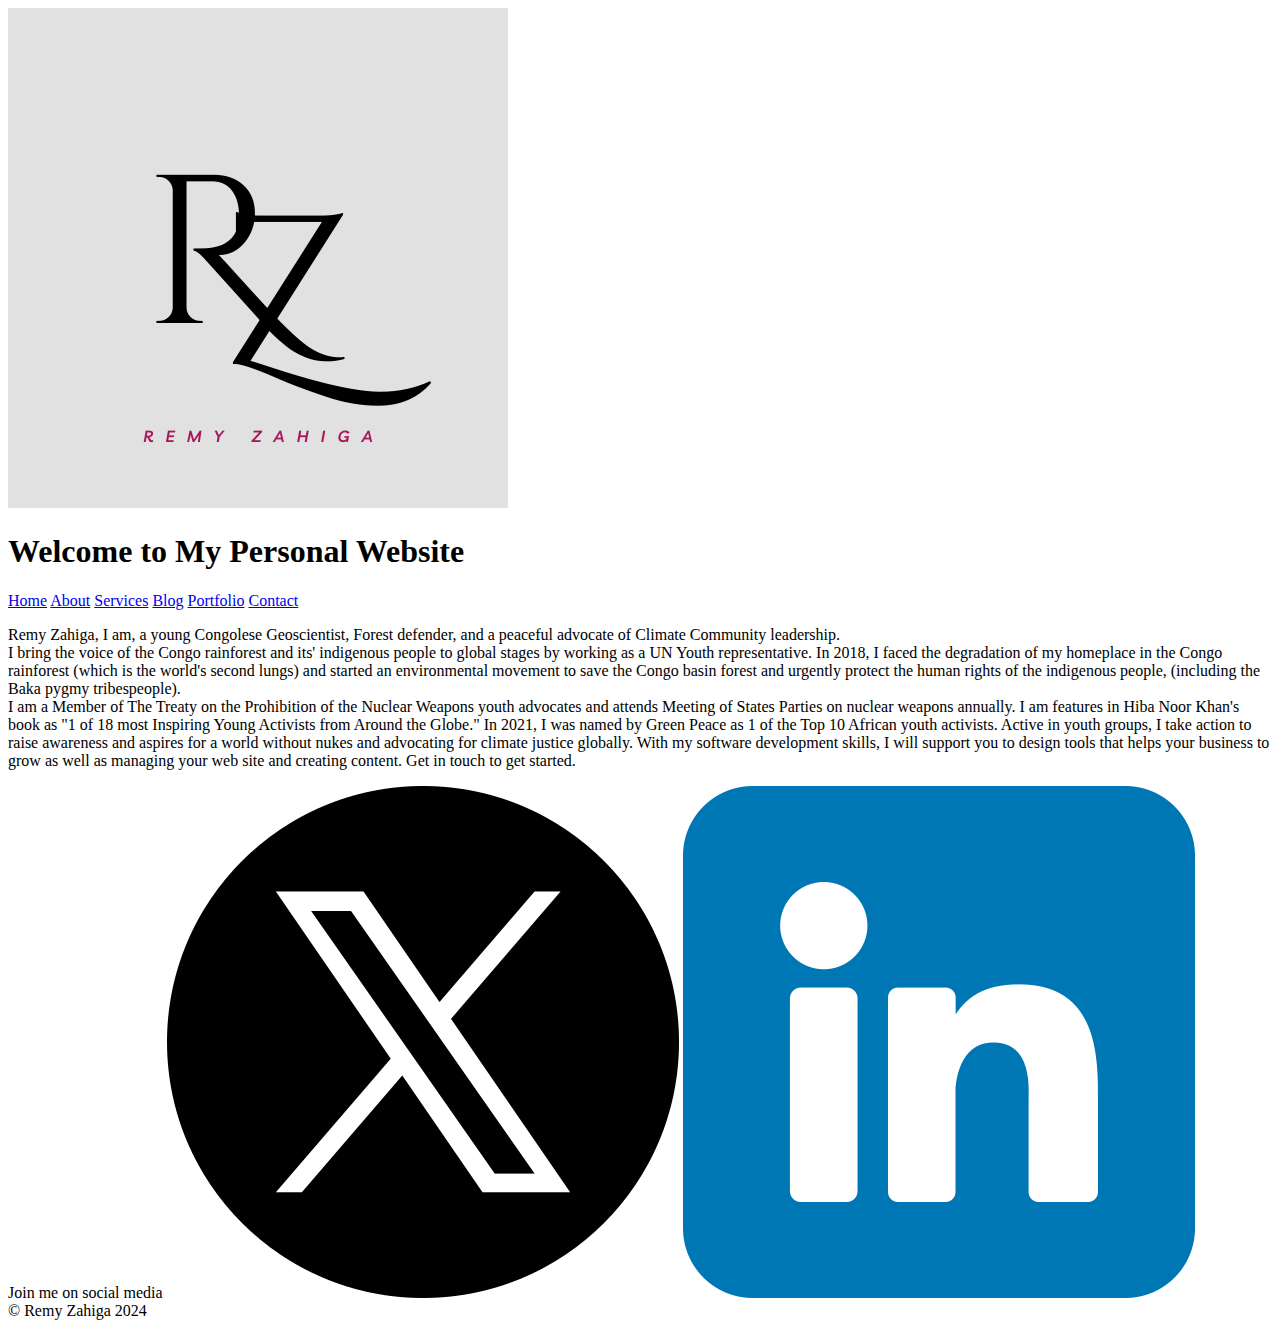
==== about.html @ 8383b8d5 "Add files via upload" ====
<!DOCTYPE html>
<html lang="en">

<head>
    <meta charset="UTF-8">
    <meta name="viewport" content="width=device-width, initial-scale=1.0">
    <title>About - Remy's Personal Website</title>
    <link href="style.css" rel="stylesheet" type="text/css">
</head>

<body>

    <header id="header">
        <img src="logo remy.png" alt="Logo" class="logo">
        <h1>Welcome to My Personal Website</h1>
    </header>

    <nav id="navbar">
        <a href="index.html">Home</a>
        <a href="about.html" class="active">About</a>
        <a href="services.html">Services</a>
        <a href="blog.html">Blog</a>
        <a href="portfolio.html">Portfolio</a>
        <a href="contact.html">Contact</a>
    </nav>

    <div id="about">
        <p>Remy Zahiga, I am, a young Congolese Geoscientist, Forest defender, and a peaceful 
			advocate of Climate Community leadership. <br>
			I bring the voice of the Congo rainforest and 
			its' indigenous people to global stages by working as a UN Youth representative.
			In 2018, I faced the degradation of my homeplace in the Congo rainforest (which is the 
			world's second lungs) and started an environmental movement to save the Congo basin 
			forest and urgently protect the human rights of the indigenous people, (including the Baka 
			pygmy tribespeople).<br>
			I am a Member of The Treaty on the Prohibition of the Nuclear Weapons youth advocates 
			and attends Meeting of States Parties on nuclear weapons annually. I am features in Hiba 
			Noor Khan's book as "1 of 18 most Inspiring Young Activists from Around the Globe." In 
			2021, I was named by Green Peace as 1 of the Top 10 African youth activists.
			Active in youth groups, I take action to raise awareness and aspires for a world without 
			nukes and advocating for climate justice globally.
			With my software development skills, I will support you to design tools that helps your 
			business to grow as well as managing your web site and creating content. Get in touch to 
			get started.</p>
    </div>

    <footer id="footer">
        <div id="social">
            Join me on social media
            <a href="https://twitter.com/Remy_Zahiga" class="social-link"><img src="twitter.png" alt="Twitter"></a>
            <a href="https://ie.linkedin.com/in/remy-zahiga-4a38a5113" class="social-link"><img src="linkedin.png" alt="LinkedIn"></a>
        </div>
        <div>© Remy Zahiga 2024</div>
    </footer>

</body>

</html>
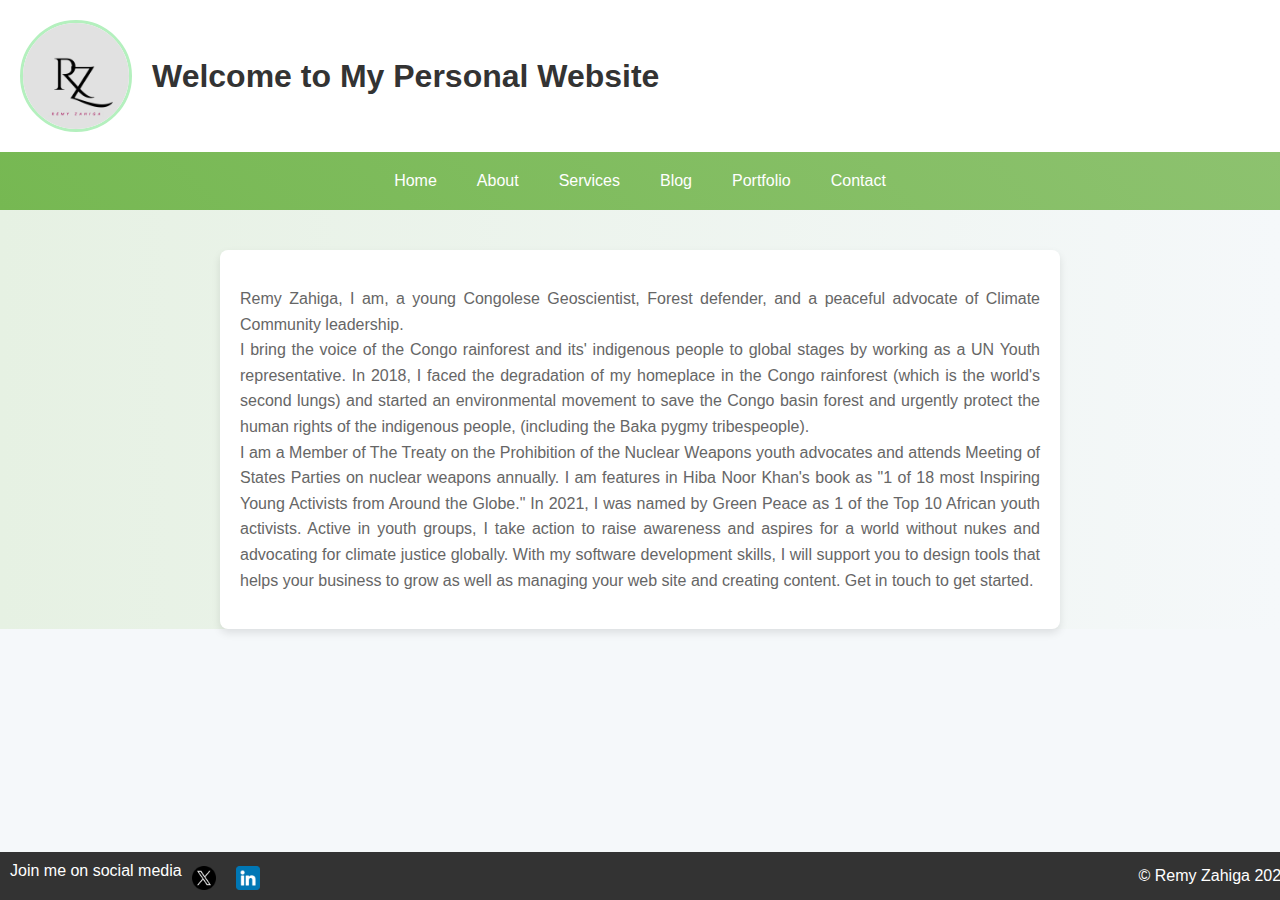
==== commit fd991ae2: "Update about.html" ====
--- a/about.html
+++ b/about.html
@@ -5,7 +5,7 @@
     <meta charset="UTF-8">
     <meta name="viewport" content="width=device-width, initial-scale=1.0">
     <title>About - Remy's Personal Website</title>
-    <link href="style.css" rel="stylesheet" type="text/css">
+    <link href="Style.css" rel="stylesheet" type="text/css">
 </head>
 
 <body>
@@ -15,14 +15,15 @@
         <h1>Welcome to My Personal Website</h1>
     </header>
 
-    <nav id="navbar">
-        <a href="index.html">Home</a>
-        <a href="about.html" class="active">About</a>
-        <a href="services.html">Services</a>
-        <a href="blog.html">Blog</a>
-        <a href="portfolio.html">Portfolio</a>
-        <a href="contact.html">Contact</a>
-    </nav>
+    <div id="navbar">
+		<a href= "index.html">Home</a> 
+	     <a href= "about.html">About</a> 
+	   <a href= "services.html">Services</a>
+	     <a href= "blog.html">Blog</a>
+		 <a href= "portfolio.html">Portfolio</a>
+		 <a href= "contact.html">Contact</a>
+       
+	</div>
 
     <div id="about">
         <p>Remy Zahiga, I am, a young Congolese Geoscientist, Forest defender, and a peaceful 
--- a/Style.css
+++ b/Style.css
@@ -0,0 +1,298 @@
+@charset "utf-8";
+
+/* Reset some basic elements */
+body, html {
+    margin: 0;
+    padding: 0;
+    box-sizing: border-box;
+    font-family: 'Segoe UI', Tahoma, Geneva, Verdana, sans-serif;
+    background-color: #F5F8FA;
+    color: #333;
+}
+
+/* Smooth transition for hover effects */
+a, button {
+    transition: all 0.3s ease;
+}
+
+/* Header styles */
+#header {
+    display: flex;
+    align-items: center;
+    padding: 20px;
+    background-color: #ffffff;
+    box-shadow: 0 2px 5px rgba(0,0,0,0.1);
+}
+
+.logo {
+    border-radius: 50%;
+    width: 106px;
+    height: 106px;
+    margin-right: 20px;
+    object-fit: cover;
+    border: 3px solid #B4F0BE;
+}
+
+/* Navigation bar */
+#navbar {
+    display: flex;
+    justify-content: center;
+    padding: 10px 0;
+    background: linear-gradient(45deg, #76b852, #8DC26F);
+    color: white;
+    margin: 0;
+    font-size: 16px;
+}
+
+#navbar a {
+    color: white;
+    padding: 10px 15px;
+    border-radius: 20px;
+    text-decoration: none;
+    font-weight: 500;
+}
+
+#navbar a:hover {
+    background-color: rgba(255,255,255,0.2);
+}
+
+/* Main content */
+#content {
+    display: grid;
+    grid-template-columns: 1fr;
+    padding: 20px;
+    text-align: center;
+}
+
+/* Footer */
+#footer {
+    display: flex;
+    justify-content: space-between;
+    align-items: center;
+    padding: 10px 20px;
+    background: #76b852;
+    color: white;
+    position: fixed;
+    bottom: 0;
+    width: calc(100% - 40px);
+}
+
+#social {
+    display: flex;
+}
+
+.social-link {
+    margin: 0 10px;
+    color: white;
+    font-size: 24px;
+}
+
+/* Enhancements for forms and buttons */
+input[type=text], select, textarea {
+    width: 100%;
+    padding: 15px;
+    margin-top: 8px;
+    margin-bottom: 16px;
+    border: 1px solid #ccc;
+    border-radius: 4px;
+    box-sizing: border-box;
+}
+
+input[type=submit] {
+    width: auto;
+    background-color: #4CAF50;
+    color: white;
+    padding: 14px 20px;
+    border: none;
+    border-radius: 4px;
+    cursor: pointer;
+}
+
+input[type=submit]:hover {
+    background-color: #45a049;
+}
+
+/* Responsive Design */
+@media screen and (max-width: 768px) {
+    #navbar, #footer {
+        flex-direction: column;
+    }
+    
+    #navbar a, .social-link {
+        margin: 5px;
+    }
+}
+
+/* Additional aesthetic improvements */
+body {
+    background: linear-gradient(to right, #E6F1E3, #F5F8FA);
+}
+
+/* Content Styling */
+p {
+    line-height: 1.6;
+    color: #666;
+}
+
+h1, h2, h3, h4, h5, h6 {
+    color: #333;
+}
+
+/* Resize Social Media Icons */
+#social img {
+    width: 24px; /* Adjust this value to fit your design */
+    height: auto; /* Keeps the aspect ratio intact */
+    vertical-align: middle; /* Aligns the icon vertically with any adjacent text or elements */
+}
+
+/* Alternatively, if you're targeting specifically the Twitter icon */
+.twitter-icon {
+    width: 24px; /* Or any size that fits */
+    height: auto;
+}
+
+/* Enhance visuals with shadows and more */
+#content, .container {
+    box-shadow: 0 4px 6px rgba(0,0,0,0.1);
+    border-radius: 8px;
+    background: white;
+    margin: 20px auto;
+    padding: 20px;
+}
+
+.container {
+    max-width: 800px;
+}
+
+/* Resize Profile Picture */
+.profile-picture {
+    width: 150px; /* Adjust this value to the desired width */
+    height: auto; /* Keeps the aspect ratio intact */
+    border-radius: 50%; /* Optional: creates a circular profile picture */
+    object-fit: cover; /* Ensures the image covers the area without losing aspect ratio */
+    display: block; /* Optional: use if you want to center the image */
+    margin: 0 auto; /* Optional: centers the image horizontally */
+}
+
+body {
+    font-family: 'Arial', sans-serif;
+    background-color: #F0F0F0;
+    color: #333;
+    margin: 0;
+    padding: 0;
+}
+
+#header {
+    background-color: #fff;
+    padding: 20px;
+    text-align: center;
+    box-shadow: 0 2px 4px rgba(0,0,0,0.1);
+}
+
+#header .logo {
+    transition: transform 0.5s ease;
+}
+
+#header .logo:hover {
+    transform: rotate(360deg);
+}
+
+#navbar {
+    display: flex;
+    justify-content: center;
+    background-color: #333;
+    padding: 10px 0;
+}
+
+#navbar a {
+    color: white;
+    padding: 10px 20px;
+    text-decoration: none;
+    transition: background-color 0.3s ease;
+}
+
+#navbar a:hover, #navbar a.active {
+    background-color: #555;
+}
+
+#about {
+    padding: 20px;
+    text-align: justify;
+    max-width: 800px;
+    margin: 40px auto;
+    background-color: white;
+    box-shadow: 0 4px 8px rgba(0,0,0,0.1);
+    border-radius: 8px;
+    animation: fadeIn 2s ease-out;
+}
+
+@keyframes fadeIn {
+    from { opacity: 0; }
+    to { opacity: 1; }
+}
+
+#footer {
+    background-color: #333;
+    color: white;
+    text-align: center;
+    padding: 10px;
+    position: fixed;
+    bottom: 0;
+    width: 100%;
+}
+
+#social a {
+    margin: 0 10px;
+}
+
+#social img {
+    width: 24px;
+    height: 24px;
+    transition: transform 0.3s ease;
+}
+
+#social img:hover {
+    transform: scale(1.2);
+}
+
+@media (max-width: 768px) {
+    #navbar {
+        flex-direction: column;
+    }
+}
+
+/* Add to your existing CSS, ensuring not to duplicate existing rules */
+
+.service-item {
+    margin: 20px 0;
+    padding: 20px;
+    background-color: #f9f9f9;
+    border-left: 4px solid #76b852; /* Accent color */
+    transition: transform 0.3s ease, box-shadow 0.3s ease;
+}
+
+.service-item:hover {
+    transform: translateY(-5px);
+    box-shadow: 0 10px 20px rgba(0,0,0,0.1);
+}
+
+.service-item h4 {
+    margin-top: 0;
+    color: #333;
+}
+
+/* Ensuring the active link is highlighted */
+#navbar a.active {
+    background-color: #76b852;
+    color: white;
+    border-radius: 5px;
+}
+
+/* Smooth transitions for social links */
+#social a {
+    transition: transform 0.3s ease;
+}
+
+#social a:hover img {
+    transform: scale(1.1);
+}
